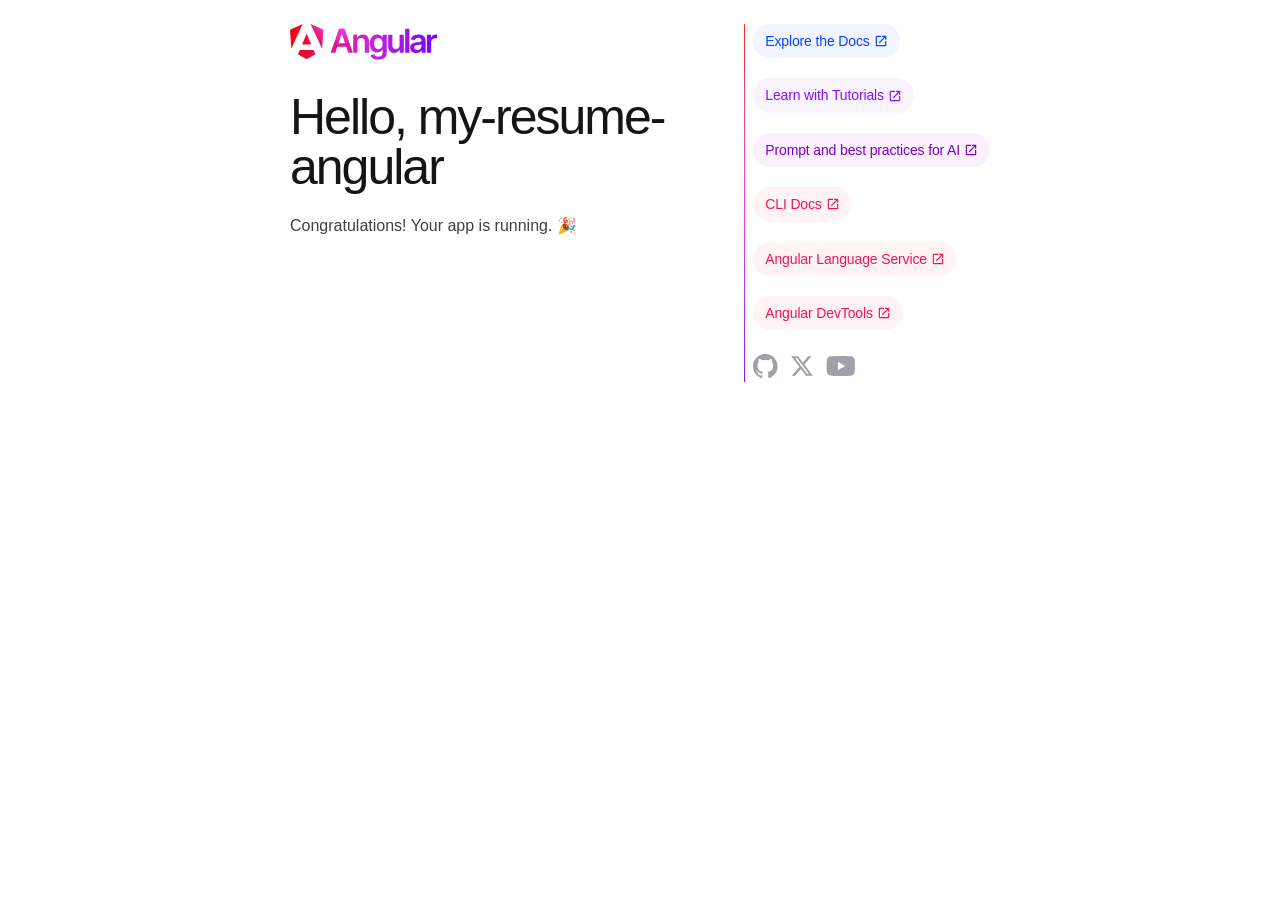
==== index.html @ 704d1ac8 "Auto-generated commit" ====
<!doctype html>
<html lang="en" data-beasties-container>
<head>
  <meta charset="utf-8">
  <title>MyResumeAngular</title>
  <base href="https://DezmondSee.github.io/my-resume-angular/">
  <meta name="viewport" content="width=device-width, initial-scale=1">
  <link rel="icon" type="image/x-icon" href="favicon.ico">
<link rel="stylesheet" href="styles-5INURTSO.css"></head>
<body>
  <app-root></app-root>
<script src="main-SERM5G5G.js" type="module"></script></body>
</html>
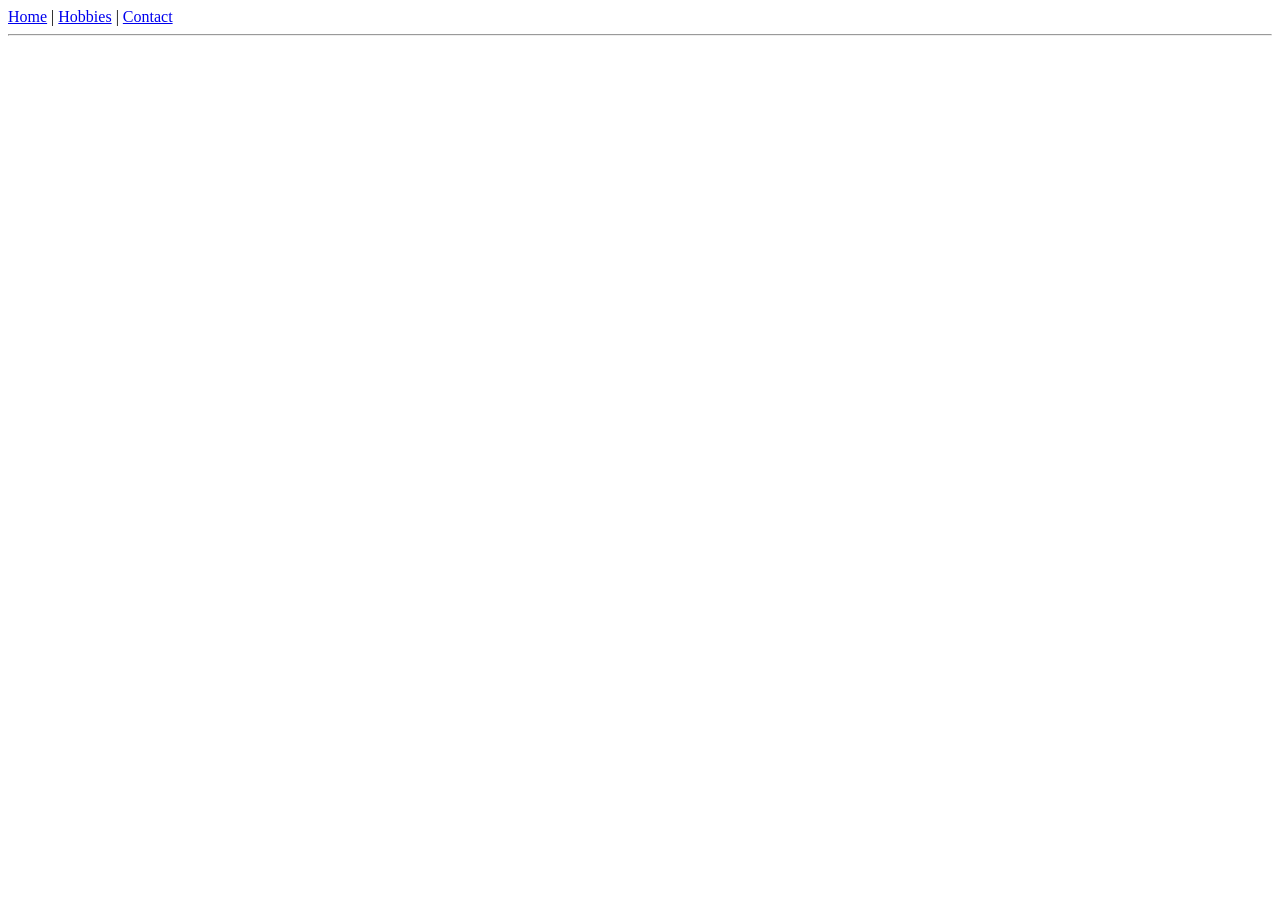
==== commit e2672021: "Auto-generated commit" ====
--- a/index.html
+++ b/index.html
@@ -9,5 +9,5 @@
 <link rel="stylesheet" href="styles-5INURTSO.css"></head>
 <body>
   <app-root></app-root>
-<script src="main-SERM5G5G.js" type="module"></script></body>
+<script src="main-DXUDUYGO.js" type="module"></script></body>
 </html>
